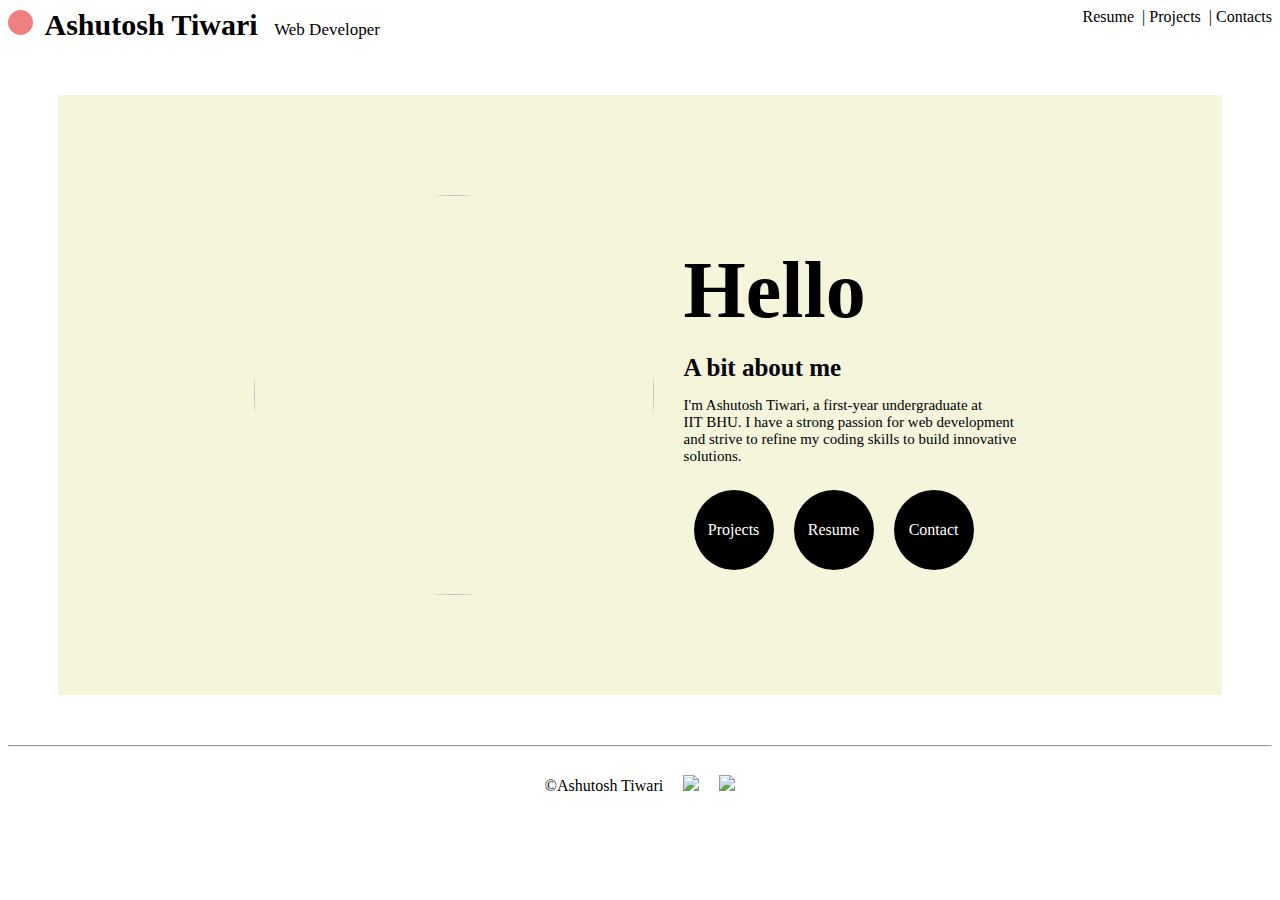
==== index.html @ 912918fc "Add files via upload" ====
<!DOCTYPE html>
<html>
    <head>
        <link href="index.css" rel="stylesheet" type="text/css">
        <title>some website</title>
    </head>
    <body>
        <header>
           <div id="circle"></div>
         <a href="index.html" id="name"> &nbsp;<b>Ashutosh Tiwari</b>&nbsp;</a> 
           <p id="job">Web Developer</p>
            <p id="links"><a href="Resume.html">&nbsp;Resume&nbsp; |</a><a href="projects.html">&nbsp;Projects &nbsp;|</a><a href="contactshtml.html">&nbsp;Contacts</a></p>
        </header>
        <main>
            <section id="image">
                <img src="https://lh3.googleusercontent.com/PjpiPN9P6SfWdDqWn6W4Bzi47HSC3GyZeHW_FUQNsEMwdC4aprXrxGjDIlOh0xUM_6018Zkj0JZ5OWytUldUpZEPVKI0F6M3V0alTk6GiFHyA4R_GRePZUQCEAzm7h-nhXzXTW20ug=w2400" id="pic">
            </section>
            <section id="about_me">
                <h1> Hello</h1><br>
                <h3>A bit about me</h3>
                <p>I'm Ashutosh Tiwari, a first-year undergraduate at <br>IIT BHU. I have a strong passion for web development<br>and strive to refine my coding skills to build innovative <br>solutions. </p>
                <section id="buttons">
                    <div id="bt1"><a href="projects.html">Projects</a></div>
                    <div id="bt2"><a href="Resume.html">Resume</a></div>
                    <div id="bt3"><a href="contactshtml.html">Contact</a></div>
                </section>
            </section>
            
           
            
        </main>
        <hr>
        
         <footer>
              
                <p>&copy;Ashutosh Tiwari</p>
                 <a href="https://www.instagram.com/ashutuptiwari/" target="_blank"><img src="https://lh3.googleusercontent.com/o3rRUt3NK4NJVPSgOhQo1B0RGvAKqHQ-1AzDv0w28ZEao6TkXXYuD0kZVth8GmSxXdhq4hNiI_730ZcjV1VZSpf0aAQombpJQS9nm7FYMyKE9zn4-cjLrHty5A_kd6pHWp3P-x78LA=w2400"   id ="insta" ></a>
                <a href="https://www.linkedin.com/in/ashutuptiwari/" target="_blank"><img src="https://lh3.googleusercontent.com/pajqArDe8uOxfljEEOF-DHPTaGnxZarXn2TVvYd7iTqUGFlneCHvgctNZgUnqJYBiRSHia68gERujEmidulcC4v_waDVMwTNBd6MWwYgXpwxS7TLRZbop1IcAl-z28ZeYmWjxVRRhA=w2400" id="LinkedIn"</a>
         </footer>
    </body>
</html>
---- index.css ----
header p,div
{
    display:inline-block;
}
#circle
{
    height:25px;
    width:25px;
    border-radius:50%;
    background-color:lightcoral;
}
#name
{
    font-size:30px;
    font-family:Garamond;
    font-weight:bold;
    margin:0px;
}
#job
{
    font-size:17px;
    margin: 5px;
}
#links
{
    float:right;
}
header p,div
{
    margin-top:0px;
}
a 
{
  text-decoration: none; 
    color:black;
}
main
{
    background-color: beige;
    display:flex;
    align-content:center;
    justify-content:center;
    vertical-align: middle;
    flex-shrink:0px;
    margin:50px; 
    transition: background-color 1s ease;
}

main * {
  transition: all 1s ease;
}

h1
{
    font-size:80px;
    margin:0px;
    font-family:cursive;
}
h3
{
    margin:0px;
    font-size:25px;
}
#about_me p
{
    font-size:15px;
    
}
#about_me
{
    padding:150px 20px 0px 20px; 
    
}
#image img
{
    width:400px;
    height:400px;
    border-radius:50%;
    flex-shrink:0px;
    padding:100px 10px 100px 10px; 
    
}
#bt1,#bt2,#bt3
{
    width:80px;
    height:80px;
    border-radius:50%;
    margin:10px;
    

}
#buttons
{
    display:flex;
    
}
#bt1
{
    background-color:black;
    display:flex;
    justify-content:center;
    align-items: center;
    transition: all 1s ease;
}

#bt1 a
{   
    color:white;
    text-decoration: none; 
    transition: all 1s ease;
}

#bt1:hover a
{
    color:black;
}
#bt1:hover
{
   background-color:white; 
}
#bt2
{
    background-color:black;
    display:flex;
    justify-content:center;
    align-items: center;
    transition: all 1s ease;
}

#bt2 a
{   
    color:white;
    text-decoration: none; 
    transition: all 1s ease;
}

#bt2:hover a
{
    color:black;
}
#bt2:hover
{
   background-color:white; 
}
#bt3
{
    background-color:black;
    display:flex;
    justify-content:center;
    align-items: center;
    transition: all 1s ease;
}

#bt3 a
{   
    color:white;
    text-decoration: none; 
    transition: all 1s ease;
}

#bt3:hover a
{
    color:black;
}
#bt3:hover
{
   background-color:white; 
}
footer
{
    display:flex;
   justify-content: center;
    align-items:baseline;
    padding:20px;
}
#insta,#LinkedIn
{
   
    height:20px;
    margin:0px 0px 0px 20px;
    
}
footer p
{
    margin:0px;
}
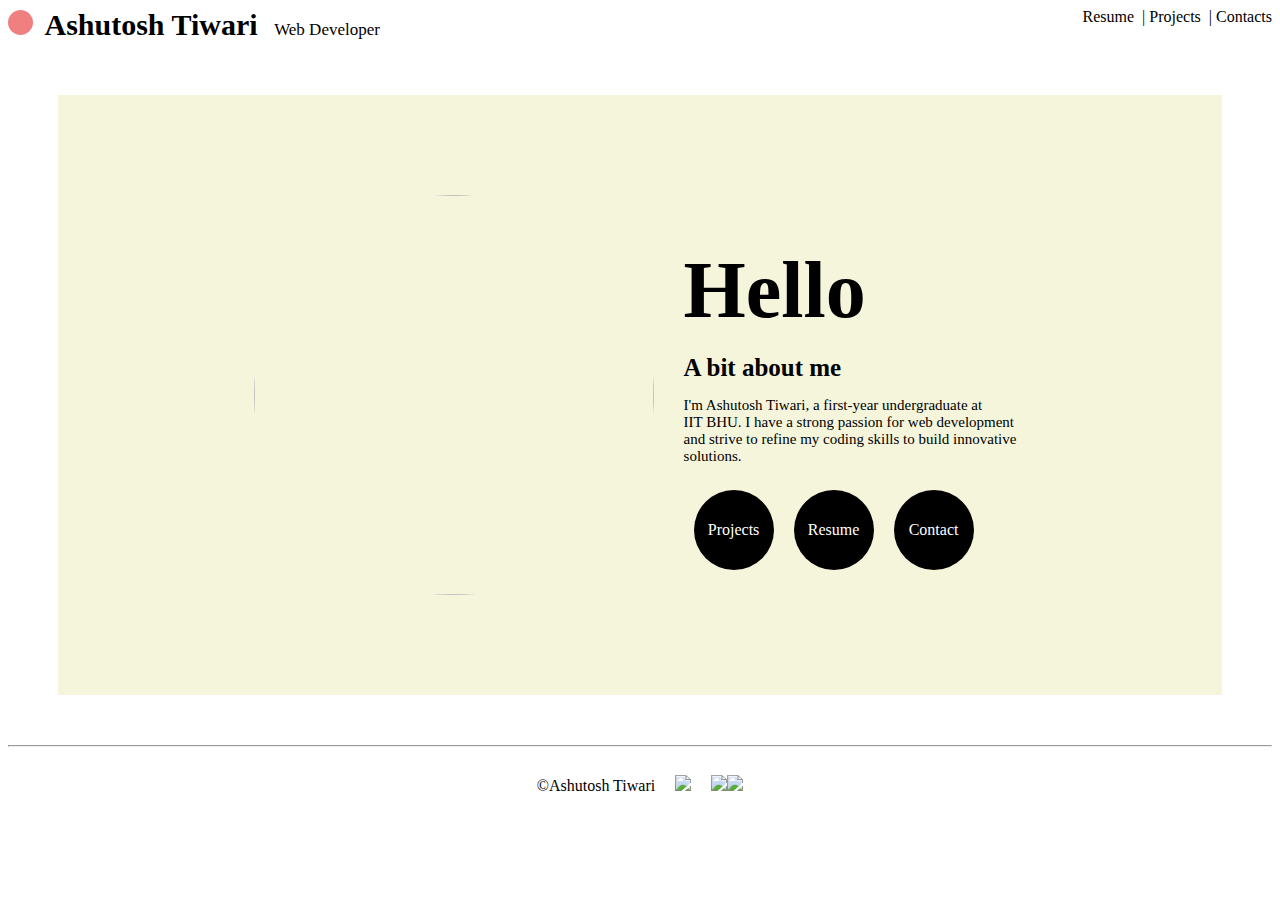
==== commit 720cf169: "add github to the footer" ====
--- a/index.html
+++ b/index.html
@@ -36,6 +36,7 @@
                 <p>&copy;Ashutosh Tiwari</p>
                  <a href="https://www.instagram.com/ashutuptiwari/" target="_blank"><img src="https://lh3.googleusercontent.com/o3rRUt3NK4NJVPSgOhQo1B0RGvAKqHQ-1AzDv0w28ZEao6TkXXYuD0kZVth8GmSxXdhq4hNiI_730ZcjV1VZSpf0aAQombpJQS9nm7FYMyKE9zn4-cjLrHty5A_kd6pHWp3P-x78LA=w2400"   id ="insta" ></a>
                 <a href="https://www.linkedin.com/in/ashutuptiwari/" target="_blank"><img src="https://lh3.googleusercontent.com/pajqArDe8uOxfljEEOF-DHPTaGnxZarXn2TVvYd7iTqUGFlneCHvgctNZgUnqJYBiRSHia68gERujEmidulcC4v_waDVMwTNBd6MWwYgXpwxS7TLRZbop1IcAl-z28ZeYmWjxVRRhA=w2400" id="LinkedIn"</a>
+                <a   href="https://github.com/ashutuptiwari"  ><img src="github-mark.png" id="Github" target="_blank"></a>
          </footer>
     </body>
-</html>+</html>
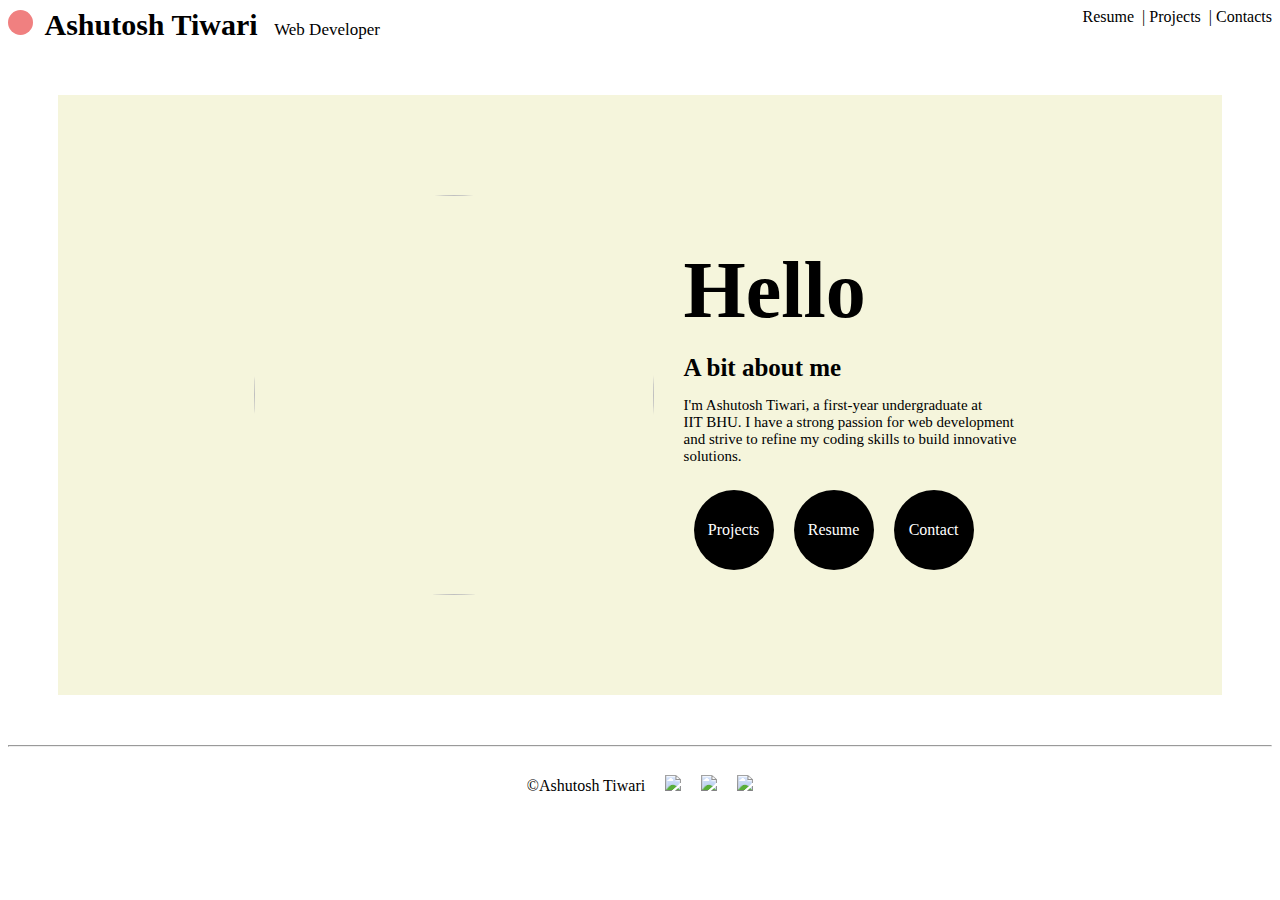
==== commit 9efe2fde: "set target="_blank" for github" ====
--- a/index.html
+++ b/index.html
@@ -36,7 +36,7 @@
                 <p>&copy;Ashutosh Tiwari</p>
                  <a href="https://www.instagram.com/ashutuptiwari/" target="_blank"><img src="https://lh3.googleusercontent.com/o3rRUt3NK4NJVPSgOhQo1B0RGvAKqHQ-1AzDv0w28ZEao6TkXXYuD0kZVth8GmSxXdhq4hNiI_730ZcjV1VZSpf0aAQombpJQS9nm7FYMyKE9zn4-cjLrHty5A_kd6pHWp3P-x78LA=w2400"   id ="insta" ></a>
                 <a href="https://www.linkedin.com/in/ashutuptiwari/" target="_blank"><img src="https://lh3.googleusercontent.com/pajqArDe8uOxfljEEOF-DHPTaGnxZarXn2TVvYd7iTqUGFlneCHvgctNZgUnqJYBiRSHia68gERujEmidulcC4v_waDVMwTNBd6MWwYgXpwxS7TLRZbop1IcAl-z28ZeYmWjxVRRhA=w2400" id="LinkedIn"</a>
-                <a   href="https://github.com/ashutuptiwari"  ><img src="github-mark.png" id="Github" target="_blank"></a>
+                <a   href="https://github.com/ashutuptiwari" target="_blank" ><img src="github-mark.png" id="Github" ></a>
          </footer>
     </body>
 </html>
--- a/index.css
+++ b/index.css
@@ -173,7 +173,7 @@
     align-items:baseline;
     padding:20px;
 }
-#insta,#LinkedIn
+#insta,#LinkedIn,#Github
 {
    
     height:20px;
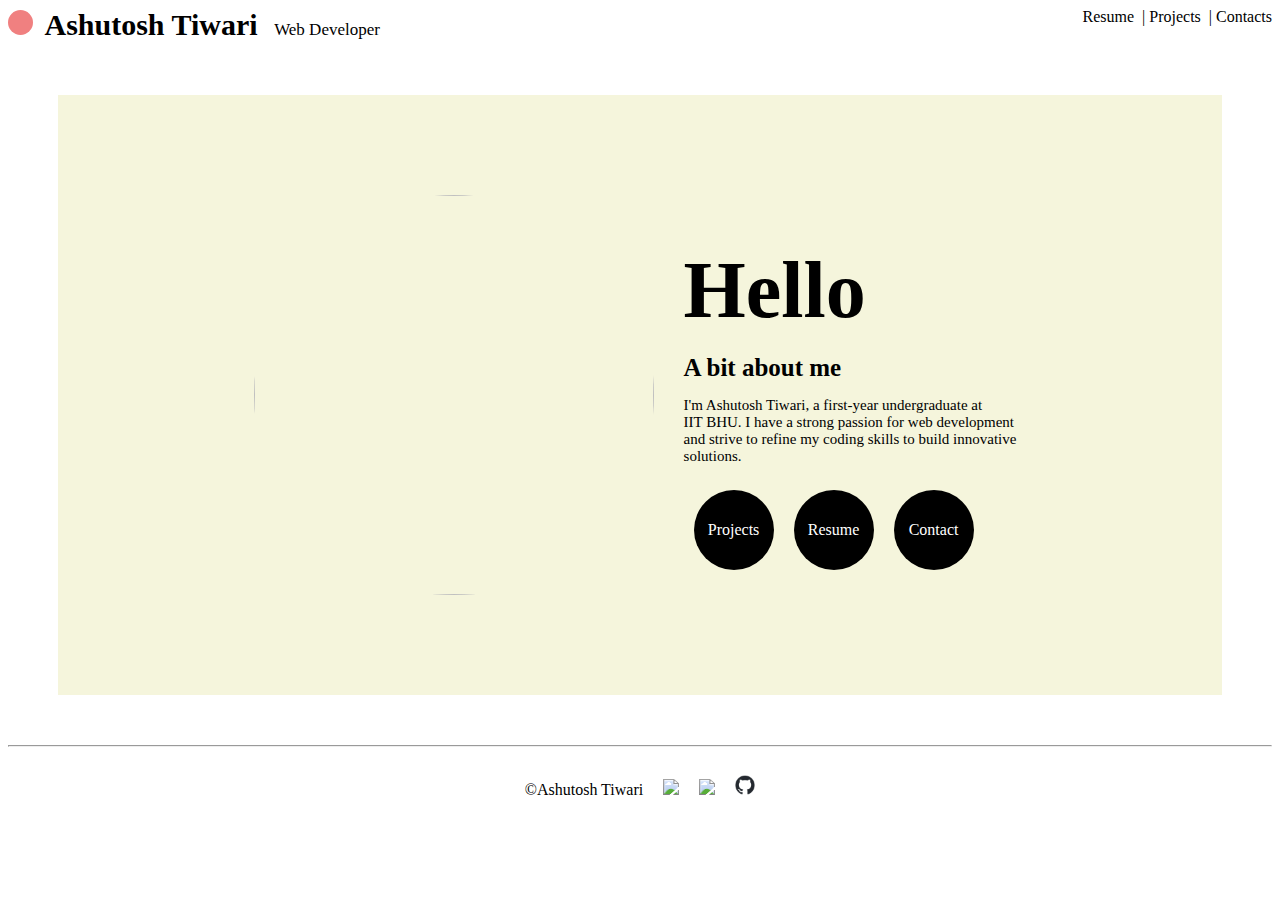
==== commit 2b7b587a: "update title" ====
--- a/index.html
+++ b/index.html
@@ -2,7 +2,7 @@
 <html>
     <head>
         <link href="index.css" rel="stylesheet" type="text/css">
-        <title>some website</title>
+        <title>PORTFOLIO</title>
     </head>
     <body>
         <header>
